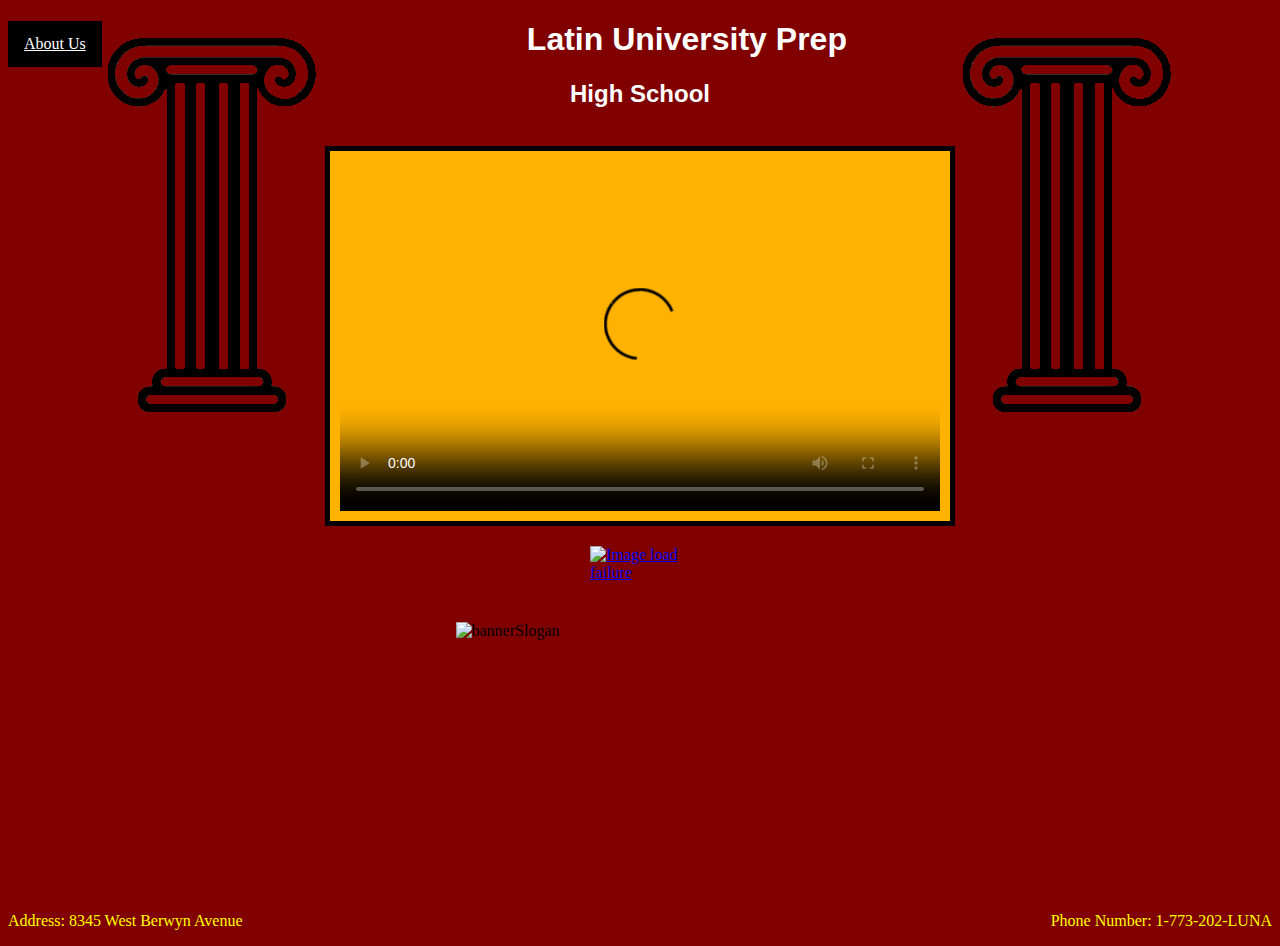
==== index.html @ 5147fa6e "Added about.html, changed css name from css.css to style.css, change main page name to index.html, a" ====
﻿<!DOCTYPE html>
<html lang="en" dir="ltr">

<head>
    <meta charset="utf-8">
    <link rel="stylesheet" type="text/css" href="style.css">
    <title>Latin University Prep</title>
</head>

<body>

    <div>
        <nav>
            <ul class="navigationBar">
                <li><a href="About.html">About Us</a></li>
            </ul>
        </nav>
    </div>

    <h1 class="topHeading">Latin University Prep</h1>
    <h2 class="topHeading">High School</h2>
    <br>
    <video id="introVideo" src="Videos\Ayaya! Ayaya! Intensifies.mp4" controls poster="Images\Rome_Italy_Ruins_Column_526874_1920x1080.jpg" width="600" height="350">
    </video>

    <a id="picture" href="http://www.rome.com"><img src="Images\TransparentRomanShield.png" alt="Image load failure" width="141" height="141"></a>

    <img id="leftPillar" src="Images\pillar209x375.png" alt="romanpillar" width="209" height="375">
    <img id="rightPillar" src="Images\pillar209x375.png" alt="romanpillar" width="209" height="375">

    <img id="venividivici" src="Images\Venividivici399x236.png" alt="bannerSlogan" width="399" height="236">

    <footer class="footer">
        <p id="addressFooter">Address: 8345 West Berwyn Avenue</p>
        <p id="phoneFooter">Phone Number: 1-773-202-LUNA</p>
    </footer>

</body>
</html>
---- style.css ----
body {
    background-color: maroon;
    margin-bottom: 1px;
}

.topHeading {
    text-align: center;
    color: white;
    font-family: sans-serif;
}

#introVideo {
    display: block;
    margin: 0 auto;
    border: 5px solid black;
    padding: 10px;
    background-color: #ffb200;
}

#picture {
    display: block;
    margin: 0 auto;
    position: relative;
    width: 100px;
    bottom: -20px;
    left: 0px;
}

.footer {
    color: yellow;
}

#addressFooter {
    float: left;
    margin-top: 9%;
}

#phoneFooter {
    float: right;
    margin-top: 9%;
}

#leftPillar {
    float: left;
    margin-top: -525px;
    margin-left: 100px;
}

#rightPillar {
    float: right;
    margin-top: -525px;
    margin-right: 100px;
}

#venividivici {
    display: block;
    margin: 0 auto;
    position: relative;
    bottom: -60px;
    left: 15px;
}

li {
    float: left;
    background-color: black;
}

.navigationBar {
    margin: 0;
    padding: 0;
}

li a {
    display: block;
    color: white;
    text-align: center;
    padding: 14px 16px;
}

#titleChad {
    text-align: center;
    color: white;
}

.centerTeam {
    display: block;
    width: 552px;
    height: 310px;
    margin-left: auto;
    margin-right: auto;
}

.name {
    color: white;
    background-color: maroon;
    float: none;
    display: list-item;
}

.nameDescription {
    color: white;
    background-color: maroon;
    float: none;
    display: list-item;
}
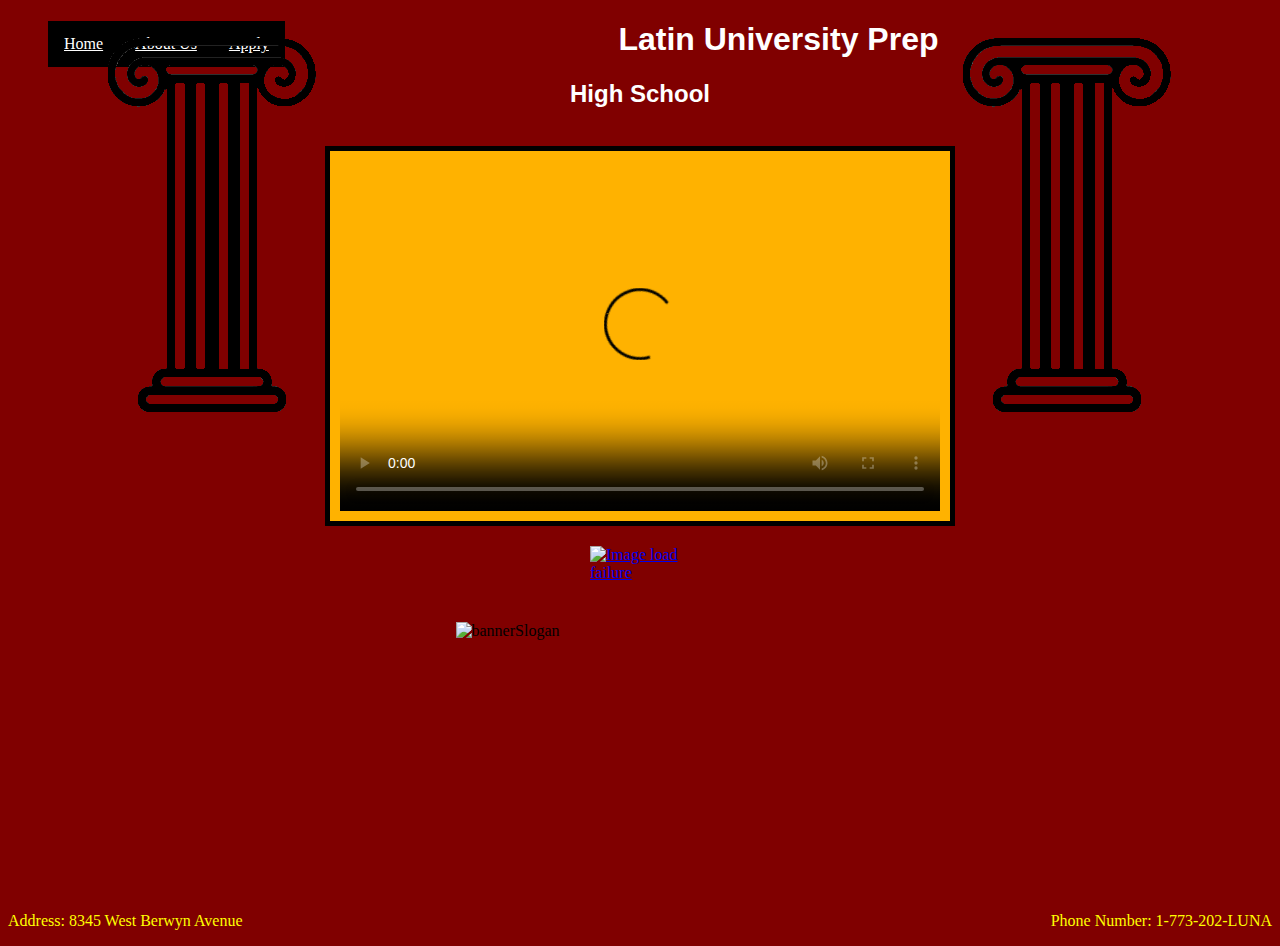
==== commit c472f8e2: "Added application.html, changed css for navigation bar." ====
--- a/index.html
+++ b/index.html
@@ -11,11 +11,15 @@
 
     <div>
         <nav>
-            <ul class="navigationBar">
-                <li><a href="About.html">About Us</a></li>
+            <ul>
+                <li class="navigationBar" class="hoverEffect"><a id="navigationName" href="index.html">Home</a></li>
+                <li class="navigationBar" class="hoverEffect"><a id="navigationName" href="about.html">About Us</a></li>
+                <li class="navigationBar" class="hoverEffect"><a id="navigationName" href="application.html">Apply</a></li>
             </ul>
         </nav>
     </div>
+
+
 
     <h1 class="topHeading">Latin University Prep</h1>
     <h2 class="topHeading">High School</h2>
--- a/style.css
+++ b/style.css
@@ -9,6 +9,7 @@
     font-family: sans-serif;
 }
 
+/*Index Page*/
 #introVideo {
     display: block;
     margin: 0 auto;
@@ -60,23 +61,30 @@
     left: 15px;
 }
 
-li {
-    float: left;
-    background-color: black;
-}
-
+/*Navigation bar*/
 .navigationBar {
     margin: 0;
     padding: 0;
-}
-
-li a {
-    display: block;
+    float: left;
+    background-color: black;
+    list-style-type: none;
+    float: left;
+    display: inline;
     color: white;
     text-align: center;
     padding: 14px 16px;
 }
 
+#navigationName {
+    color: white;
+}
+
+.hoverEffect:hover {
+    background-color: gray;
+    color: white;
+}
+
+/*About Page*/
 #titleChad {
     text-align: center;
     color: white;
